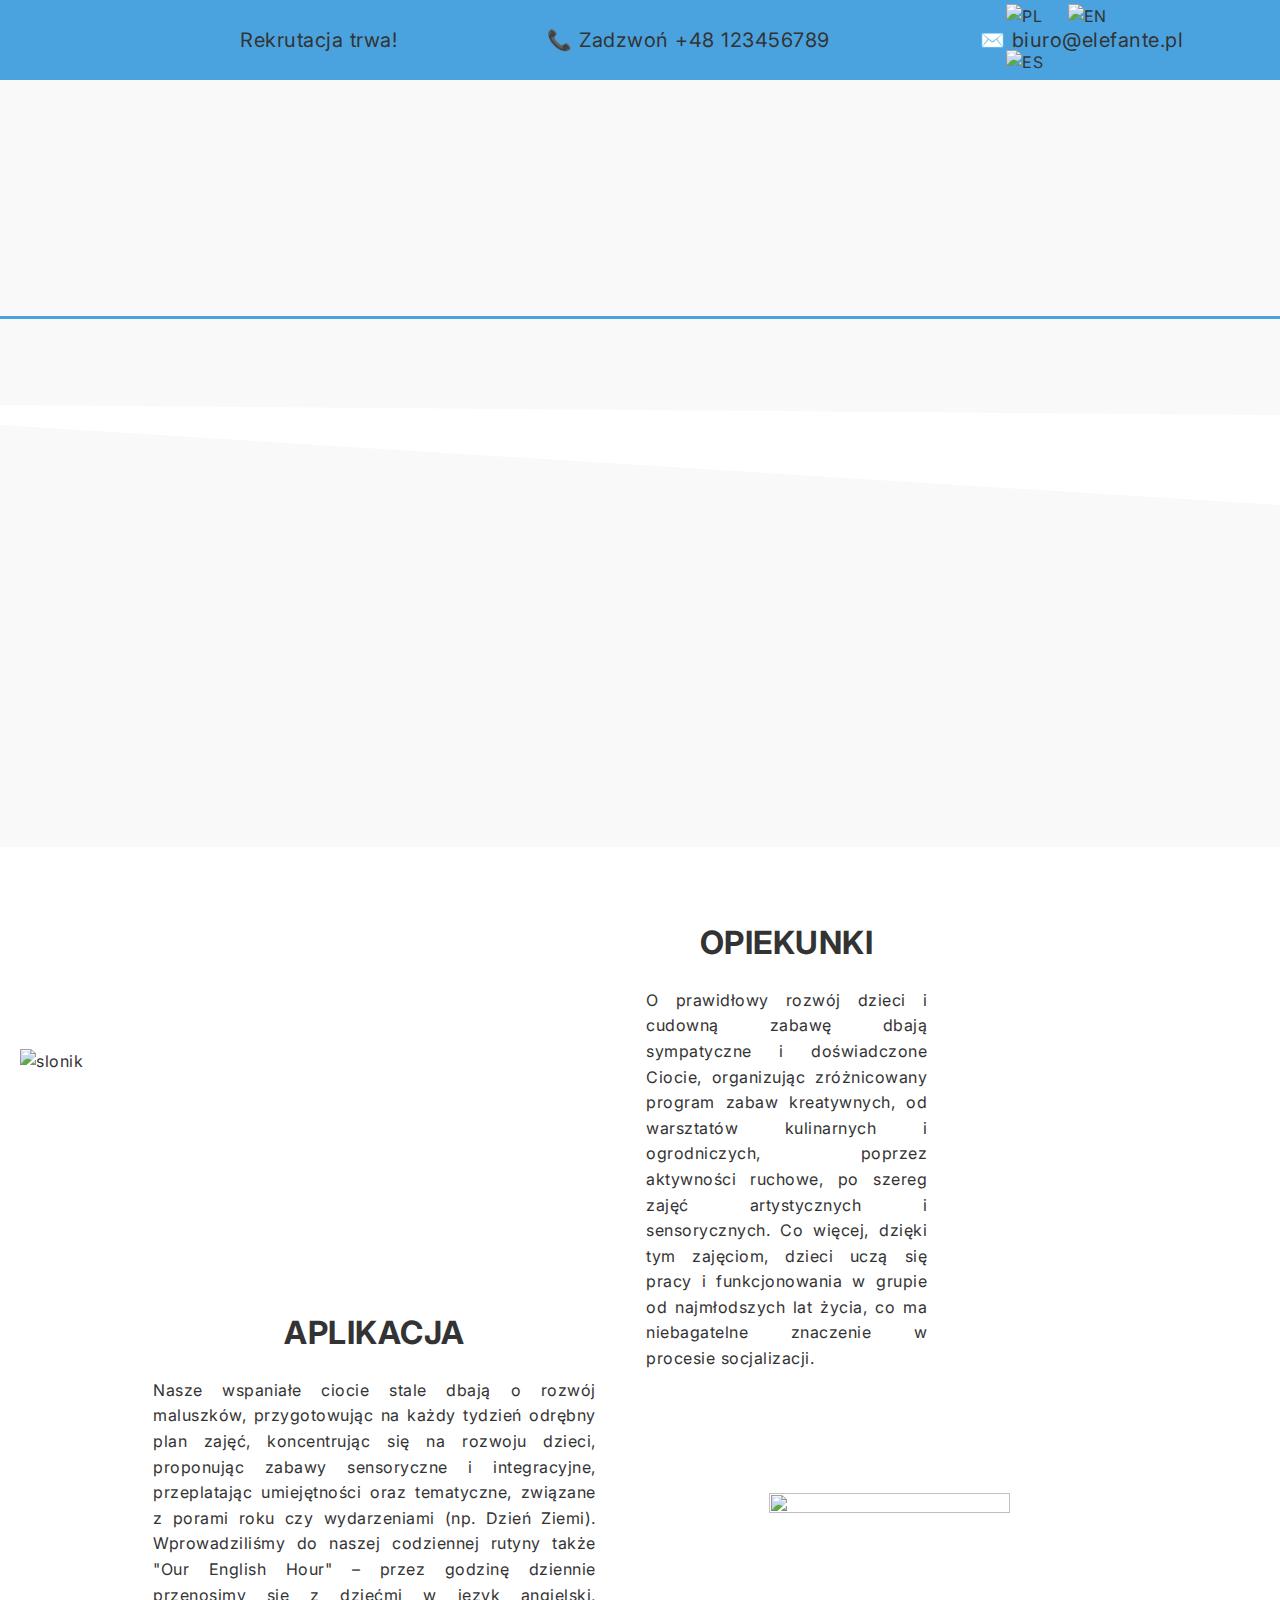
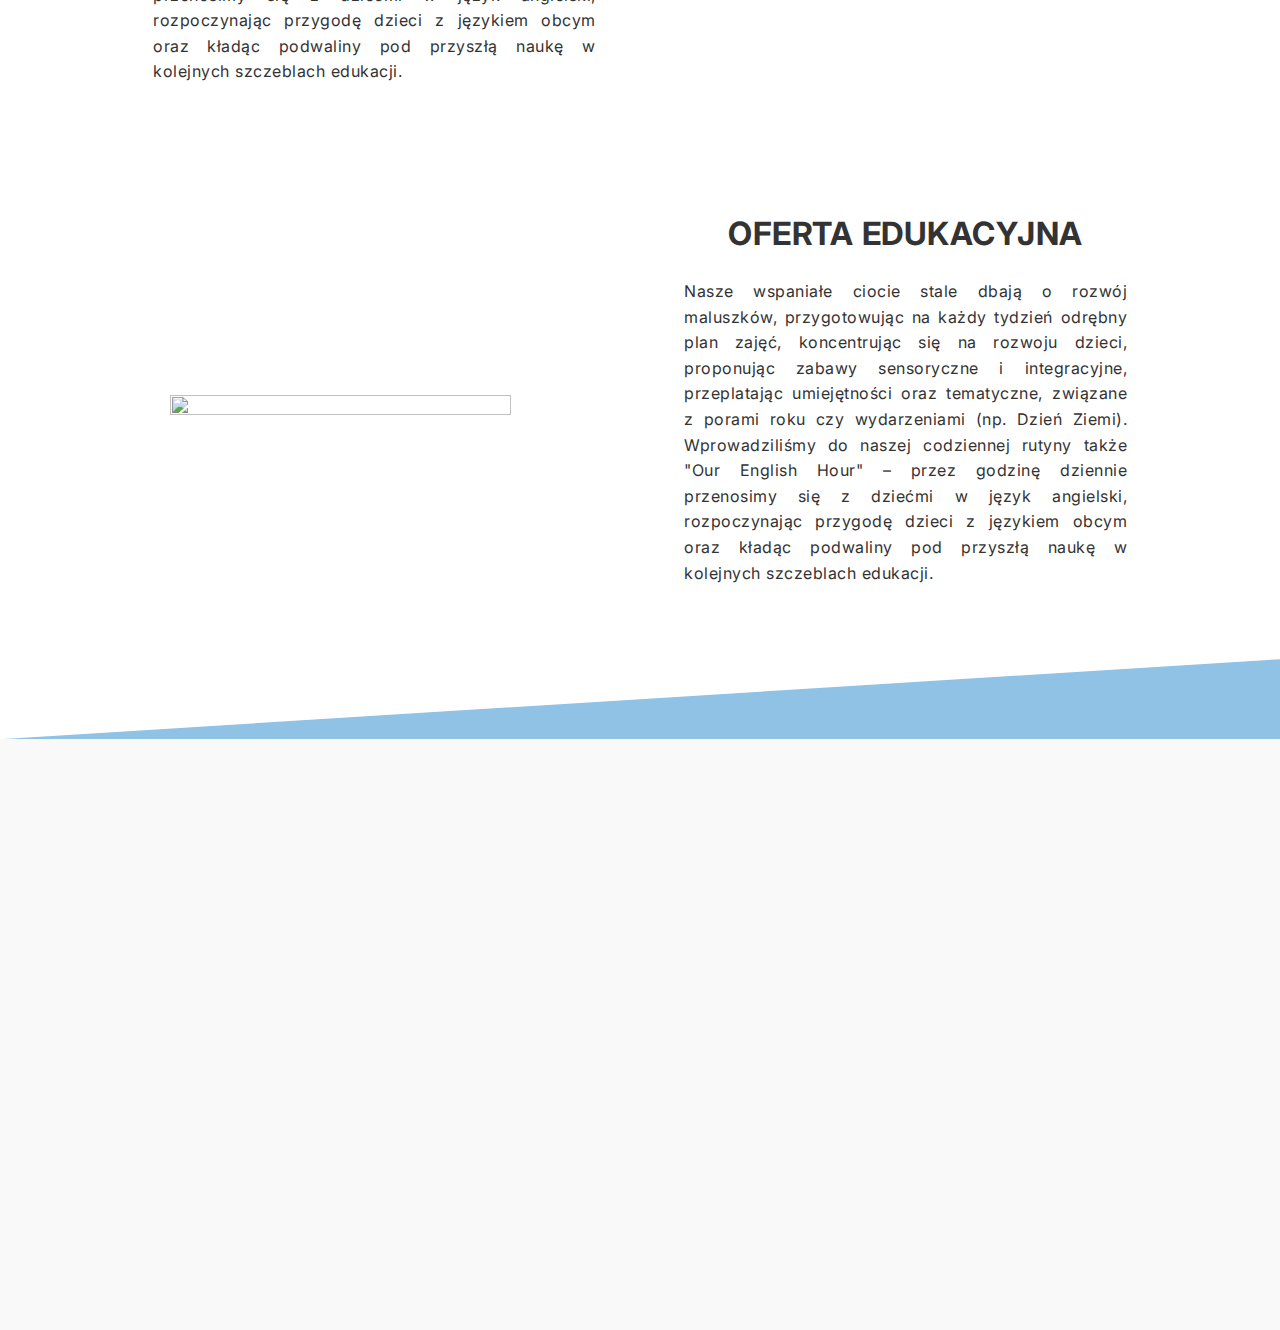
==== index.html @ 2d1296ae "Add files via upload" ====
<!DOCTYPE html>
<html lang="pl">
<head>
    <meta charset="UTF-8">
    <meta name="viewport" content="width=device-width, initial-scale=1.0">
    <title>Oferta - Żłobek Elefante</title>
    <link rel="stylesheet" href="styl.css">
    <script defer src="script.js"></script>
    
</head>
<body>
    <header>

        <div class="rekru">
                <div class="header-left">
                    <span class="re_trwa">Rekrutacja trwa!</span>
                    <span class="tel">📞  Zadzwoń +48 123456789</span>
                    <span class="mail">✉️  biuro@elefante.pl</span>
                </div>
                <div class="header-right">
                    <div class="language-selector">
                        <img src="img/pl.png" alt="PL" onclick="changeLang('pl')">
                        <img src="img/en.png" alt="EN" onclick="changeLang('en')">
                        <img src="img/es.png" alt="ES" onclick="changeLang('es')">
                    </div>
                </div>  
        </div>

        <nav class="fade-in">
            <div class="logo">
                <a href="index.html"><img src="img/logo.jpg" alt="Żłobek Elefante"></a>
            </div>
            <ul class="menu">
                <li class="dropdown-container">
                    <a href="#">ŻŁOBEK ▼</a>
                    <ul class="dropdown">
                        <li><a href="adaptacja.html">Adaptacja</a></li>
                        <li><a href="plan_dnia.html">Plan dnia</a></li>
                        <li><a href="kadra.html">Kadra</a></li>
                        <li><a href="rekrutacja.html">Rekrutacja</a></li>
                    </ul>
                </li>
                <li><a href="oferta.html">OFERTA</a></li>
                <li><a href="galeria.html">GALERIA</a></li>
                <li><a href="kontakt.html">KONTAKT</a></li>
            </ul>

        </nav>
    </header>
    <div class="line"></div>
    <div class="cut-up"></div>

    <main>

        <section class="sec_1 slide-in">
           <div class="img_witamy"><img src="img/witamy_w_zloku.jpg" alt="Witamy"> </div>
            <div class="sec_2">
                <div class="box_img"><img src="img/chmurka.png" alt="chmurka"></div>
                <div class="box_text">
                    <p>Złobek Elefante to miejsce pełne ciepła,
                        zrozumienia i wsparcia, gdzie każde dziecko
                        poczuje sie bezpieczne i ważne.</p><br>

                     <p>Naszym marzeniem jest, aby w złobku Elefante
                        tworzyć atmosfere przytulnego, ciepłego domu,
                        gdzie każdy dzien będzie nowym, ciekawym
                        doświadczaniem radości, uśmiechu, zabawy,
                        działania, tworzenia, kontaktu z innymi dziećmi
                        czy samodzielnosci.</p>
                </div>
            </div>
            <div class="cut-down"></div>

        </section>
        <section class="info">
            <div class="opiekunki">
                <div class="box_img_opiek">
                    <img src="img/slonik.png" alt="slonik">
                </div>
                <div class="text_opiekunki">
                    <h1>OPIEKUNKI</h1>
                  <div class="text"><P>O prawidłowy rozwój dzieci i cudowną zabawę dbają sympatyczne i doświadczone Ciocie, organizując zróżnicowany program zabaw kreatywnych, od warsztatów kulinarnych i ogrodniczych, poprzez aktywności ruchowe, po szereg zajęć artystycznych i sensorycznych. Co więcej, dzięki tym zajęciom, dzieci uczą się pracy i funkcjonowania w grupie od najmłodszych lat życia, co ma niebagatelne znaczenie w procesie socjalizacji.</P></div>  
              
            </div>
</div>
        
            <div class="aplikacja">
                <div class="text_aplikacja">
                    <h1>APLIKACJA</h1>
                    <div class="text"><p>Nasze wspaniałe ciocie stale dbają o rozwój maluszków, przygotowując na każdy tydzień odrębny plan zajęć, koncentrując się na rozwoju dzieci, proponując zabawy sensoryczne i integracyjne, przeplatając umiejętności oraz tematyczne, związane z porami roku czy wydarzeniami (np. Dzień Ziemi).
                        Wprowadziliśmy do naszej codziennej rutyny także "Our English Hour" – przez godzinę dziennie przenosimy się z dziećmi w język angielski, rozpoczynając przygodę dzieci z językiem obcym oraz kładąc podwaliny pod przyszłą naukę w kolejnych szczeblach edukacji.</p></div>
                </div>

                <div class="box_img_aplik">
                    <img src="img/slonik.png" alt="">
                </div>
            </div>

            <div class="oferta_edukacyjna">

                <div class="box_img_oferta">
                <img src="img/slonik.png" alt="">
                </div>

                <div class="text_oferta">
                    <h1>OFERTA EDUKACYJNA</h1>
                    <div class="text"><p>Nasze wspaniałe ciocie stale dbają o rozwój maluszków, przygotowując na każdy tydzień odrębny plan zajęć, koncentrując się na rozwoju dzieci, proponując zabawy sensoryczne i integracyjne, przeplatając umiejętności oraz tematyczne, związane z porami roku czy wydarzeniami (np. Dzień Ziemi).
                        Wprowadziliśmy do naszej codziennej rutyny także "Our English Hour" – przez godzinę dziennie przenosimy się z dziećmi w język angielski, rozpoczynając przygodę dzieci z językiem obcym oraz kładąc podwaliny pod przyszłą naukę w kolejnych szczeblach edukacji.</p></div>  
                </div>
            </div>

            <div class="cut-donw_2"></div>
        </section>
    </main>
    
    <footer class="footer fade-in">

        <div class="first_row">
            <div class="logo"><img src="img/logo.jpg" alt="logo"></div>
            <div class="contact">
                <div class="adres"><p>
                    <strong>Adres:</strong><br>
                    31-571 Kraków<br>
                    Stanisława Lema 19</p></div>
                <div class="kontakt"><p>
                   <strong>Kontakt:</strong><br>
                    Mail: biuro@dinusiowo.pl<br>
                    Telefon informacja/zapisy: 729 858 998<br>
                    Telefon do placówki: 537 272 572</p>
                </div>
            </div>
            <div class="mapa"> <iframe class="mapa" src="https://www.google.com/maps/embed?pb=!1m14!1m8!1m3!1d20483.49410932103!2d19.961793!3d50.078109!3m2!1i1024!2i768!4f13.1!3m3!1m2!1s0x47165ae12f3d2e9b%3A0x77cc2077889049cc!2sDukat%C3%B3w%2029%2C%2031-431%20Krak%C3%B3w%2C%20Polska!5e0!3m2!1spl!2sus!4v1716154895574!5m2!1spl!2sus" width="500" height="350" style="border:0;" allowfullscreen="" loading="lazy" referrerpolicy="no-referrer-when-downgrade"></iframe></div>
        </div>

        <div class="sec_row">
            <div class="social_media">
                <a href="https://www.facebook.com/"><img src="img/fb.png" alt="fb"></a>
                <a href="https://www.instagram.com/"><img src="img/ig.png" alt="ig"></a>
                <a href="https://www.tiktok.com/"><img src="img/tt.png" alt="tt"></a>

            </div>
        </div>

<div class="underline"></div>

        <div class="third_row">  <p>&copy; 2025 Żłobek Elefante. Wszelkie prawa zastrzeżone.</p></div>
      
    </footer>
    
    <script>
        document.addEventListener("DOMContentLoaded", () => {
            const dropdownContainers = document.querySelectorAll(".dropdown-container");
            dropdownContainers.forEach(container => {
                container.addEventListener("mouseenter", () => {
                    container.querySelector(".dropdown").style.display = "block";
                });
                container.addEventListener("mouseleave", () => {
                    container.querySelector(".dropdown").style.display = "none";
                });
            });
        });
    </script>
</body>
</html>
---- styl.css ----
@import url('https://fonts.googleapis.com/css2?family=Inter:wght@400;500;700&display=swap');

/* Resetowanie domyślnych styli */
* {
    margin: 0;
    padding: 0;
    box-sizing: border-box;
    scroll-behavior: smooth;
}

body {
    font-family: 'Inter', Arial, sans-serif; /* Nowoczesny i czytelny font */
    font-size: 16px; /* Bazowy rozmiar tekstu */
    line-height: 1.6; /* Wysokość linii dla lepszej czytelności */
    letter-spacing: 0.5px; /* Minimalny odstęp między literami */
    word-spacing: 1px; /* Lekki odstęp między słowami */
    color: #333; /* Stonowany kolor tekstu */
    background-color: #f9f9f9; /* Delikatne tło dla kontrastu */
    margin: 0;
    padding: 0;
    box-sizing: border-box;
}

.rekru {
    height: 80px;
    background-color: #4aa3df; /* Jasny niebieski */
    display: flex;
    justify-content: space-between;
    align-items: center;
}
.header-left {
    width: 70%;
    display: flex;
    position: relative;
    align-items: center;
    gap: 10px;
    font-size: 20px;
    color: #333;
    margin-left: 100px;
}

.header-right {
    width: 30%;
    display: flex;
    align-items: center;
    justify-content: right;
    margin-right: 140px;
}

.language-selector img {
    width: 38px;
    height: 38px;
    cursor: pointer;
    margin: 10px;
}
.language-selector span {
    font-size: 14px;
    font-weight: 500;
    color: #333;
}

.header-left span{
    margin-left: 140px;
    text-wrap: nowrap;
}

/* Nawigacja */
nav {
    display: flex;
    justify-content: space-between;
    align-items: center;
    background: white;
    padding: 15px 5%;
    position: sticky;
    top: 0;
    z-index: 1000;
    transition: background 0.3s;
}

.logo{
    width: 240px;
    height: 200px;
}

.logo img{
    width: 100%;
    height: 100%;
    object-fit: cover; /* Dopasowuje obraz, zachowując proporcje */
}

.menu {
    list-style-type: none;
    text-decoration: none;
    display: flex;
    margin-top: 140px;
    margin-right: 60px;
    gap: 20px;
}

.menu li {
    margin-right: 140px;
    position: relative;
}

.menu a {
    text-decoration: none;
    color: rgb(0, 0, 0);
    font-size: 18px;
    transition: color 0.3s;
}

.menu a:hover {
    color: #ffdd57;
}

.dropdown {
    display: none;
    position: absolute;
    background: #4aa3df;
    padding: 10px;
    border-radius: 8px;
    top: 100%;
    left: 0;
    min-width: 200px;
}

.dropdown li {
    padding: 10px;
    text-align: left;
}

.dropdown li a {
    color: white;
    display: block;
    width: 100%;
}

.menu li:hover .dropdown {
    display: block;
}

/* Animacje */
.fade-in {
    opacity: 0;
    transform: translateY(20px);
    animation: fadeInUp 1s ease-in-out forwards;
}

.slide-in {
    opacity: 0;
    transform: translateX(-50px);
    animation: slideIn 1s ease-in-out forwards;
}

@keyframes fadeInUp {
    from {
        opacity: 0;
        transform: translateY(20px);
    }
    to {
        opacity: 1;
        transform: translateY(0);
    }
}

@keyframes slideIn {
    from {
        opacity: 0;
        transform: translateX(-50px);
    }
    to {
        opacity: 1;
        transform: translateX(0);
    }
}

.line{
    width: 100%;
    height: 3px;
    background-color: #4aa3df;
    margin: 6px 0;
}

.cut-up{
    height: 100px;
    position: relative;
    top: 80px;
    background-color: #ffffff; /* Kolor tła */
    clip-path: polygon(0 0, 100% 10%, 100% 100%, 0 20%);
    z-index: 100;
}

.cut-down{
    height: 100px;
    position: relative;
    background-color: #ffffff; /* Kolor tła */
    clip-path: polygon(100% 20%, 0% 100%, 100% 100%);
    z-index: 100;
}

/* Sekcja główna */
.sec_1 {
    width: 100%;
    height: auto;
    background-color: #8fc2e4;
}

.img_witamy img{
    margin-left: 120px;
    margin-top: 40px; 
}

.sec_2{
    display: flex;
    justify-content: right;
}

.box_img{
    width: 50%;
    height: 75%;
}

.box_img img{
    width: 400px;
    height: 400px;
    margin-left: 340px;
}

.box_text{
    height: 60%;
    width: 50%;
    text-align: justify;
    margin: auto;
    padding: 0 50px;
}

.box_text p{
    font-size: 18px;
}

.info{
    display: flex;
    flex-wrap: wrap;
    width: 100%;
    background-color: white;
}

.opiekunki{
    display: flex;
    justify-content: center;
    align-items: center;
    height: 100%;
    margin-top: 40px;
}

.box_img_opiek{
    width: 40%;
    height: 100%;
    margin: 20px;
}

.box_img_opiek img{
    width: 100%;
    height: 100%;
}

.text_opiekunki{
    width: 100%;
    height: 350px;
}

.text_opiekunki img{
    width: 90%;
    height: 60%;
}

.text_opiekunki h1{
    margin-bottom: 20px;
    text-align: center;
    padding: 20px 0 0 0;
}

.text_opiekunki {
    text-align: center;
    padding: 10px 350px 50px 350px;
}

.text p{
    margin: 3px;
    text-align: justify;
}

.aplikacja{
    display: flex;
    justify-content: center;
    align-items: center;
    height: 100%;
    margin-top: 40px;
}

.text_aplikacja{
    text-align: center;
    padding: 10px 150px 50px 150px;
    width: 60%;
}

.text_aplikacja h1{
    margin-bottom: 20px;
    text-align: center;
    padding: 20px 0 0 0;
}

.box_img_aplik{
    width: 40%;
    height: 100%;
    margin: 20px;
}

.box_img_aplik img{
    width: 100%;
    height: 100%;
    padding-right: 250px;
}

.oferta_edukacyjna{
    display: flex;
    justify-content: center;
    align-items: center;
    height: 100%;
    margin-top: 40px;
}

.box_img_oferta{
    width: 40%;
    height: 100%;
    margin: 20px;
}

.box_img_oferta img{
    width: 100%;
    height: 100%;
    padding-left: 150px;
}

.text_oferta{
    text-align: center;
    padding: 10px 150px 50px 150px;
    width: 60%;
}

.text_oferta h1{
    margin-bottom: 20px;
    text-align: center;
    padding: 20px 0 0 0;
}

.text p{
    margin: 3px;
    text-align: justify;
}

.cut-donw_2{
    height: 100px;
    position: relative;
    background-color: #8fc2e4; /* Kolor tła */
    clip-path: polygon(100% 20%, 0% 100%, 100% 100%);
    z-index: 100;
    width: 100%;
}

/* Stopka */
footer {
    background: #8fc2e4;
    color: rgb(0, 0, 0);
    text-align: center;
    position: relative;
    height: auto;
    padding-top: 80px;
}

.first_row{
    display: flex;
    justify-content: center;
    align-items: center;
    margin: auto;
}

footer .logo{
    width: 360px;
    height: 280px;
}

footer .logo img{
    padding: 10px;
}

.mapa{
    width: 360px;
    height: 280px;
}

.contact{
    padding: 20px;
}

.contact p{
    margin: 18px 0 27px 0;
}

.social_media{
    display: flex;
    width: 100%;
    height: 80px;
    justify-content: center;
    align-items: center;
    margin-top: 40px;
}

.social_media img{
    height: 70px;
    width: auto;
    margin: 10px;
    padding: 10px;
}

.third_row{
}

.third_row p{
    padding: 20px;
}

.underline{
    width: 100%;
    height: 2px;
    background-color: #000000;
    margin: 6px 0;
}

/* Chmurki na sekcje */
.cloud-box {
    background: #d4ebf2;
    padding: 20px;
    border-radius: 25px;
    box-shadow: 2px 2px 10px rgba(0, 0, 0, 0.1);
    margin: 20px auto;
    max-width: 800px;
    text-align: center;
}

.cloud-box h2 {
    color: #4aa3df;
}

.cloud-box ul {
    list-style: none;
    padding: 10px;
}

.cloud-box ul li {
    margin: 5px 0;
    font-size: 16px;
}

/* Media Queries dla responsywności */

/* Dla ekranów poniżej 992px */
@media (max-width: 992px) {
    .header-left {
        margin-left: 20px;
    }
    .header-left span {
        margin-left: 10px;
    }
    .header-right {
        margin-right: 20px;
    }
    nav {
        padding: 15px 2%;
    }
    .menu {
        margin-top: 20px;
        margin-right: 20px;
        gap: 10px;
    }
    .menu li {
        margin-right: 10px;
    }
    .logo {
        width: 180px;
        height: 150px;
    }
}

/* Dla ekranów poniżej 768px */
@media (max-width: 768px) {
    .img_witamy img {
        margin-left: 20px;
        margin-top: 20px;
        width: 100%;
        max-width: 300px;
        height: auto;
    }
    .sec_2 {
        flex-direction: column;
        align-items: center;
    }
    .box_img, .box_text {
        width: 90%;
        margin: 10px 0;
    }
    .box_img img {
        width: 100%;
        height: auto;
        margin-left: 0;
    }
    .box_text {
        padding: 0 20px;
    }
    .opiekunki {
        flex-direction: column;
        text-align: center;
    }
    .text_opiekunki {
        padding: 10px 20px 20px 20px;
        width: 100%;
    }
    .box_img_opiek {
        width: 80%;
        margin: 10px auto;
    }
    .aplikacja {
        flex-direction: column;
        text-align: center;
    }
    .text_aplikacja {
        padding: 10px 20px;
        width: 100%;
    }
    .box_img_aplik {
        width: 80%;
        margin: 10px auto;
        padding-right: 0;
    }
    .box_img_aplik img {
        padding-right: 0;
    }
    .oferta_edukacyjna {
        flex-direction: column;
        text-align: center;
    }
    .text_oferta {
        padding: 10px 20px;
        width: 100%;
    }
    .box_img_oferta {
        width: 80%;
        margin: 10px auto;
        padding-left: 0;
    }
    .box_img_oferta img {
        padding-left: 0;
    }
    footer .first_row {
        flex-direction: column;
    }
    footer .logo, .mapa {
        width: 80%;
        height: auto;
        margin: 10px auto;
    }
    .contact {
        padding: 10px;
        text-align: center;
    }
    .social_media img {
        height: 50px;
    }
}

/* Dla ekranów poniżej 480px */
@media (max-width: 480px) {
    .header-left {
        flex-direction: column;
        align-items: flex-start;
        margin-left: 10px;
    }
    .header-right {
        margin-right: 10px;
    }
    nav {
        flex-direction: column;
        align-items: center;
    }
    .menu {
        flex-direction: column;
        margin-top: 10px;
        margin-right: 0;
    }
    .menu li {
        margin-right: 0;
        margin-bottom: 10px;
    }
    .logo {
        width: 150px;
        height: auto;
    }
    .box_text {
        padding: 0 10px;
    }
    .text_opiekunki {
        padding: 10px 10px 20px 10px;
    }
    .text_aplikacja, .text_oferta {
        padding: 10px 10px;
    }
}
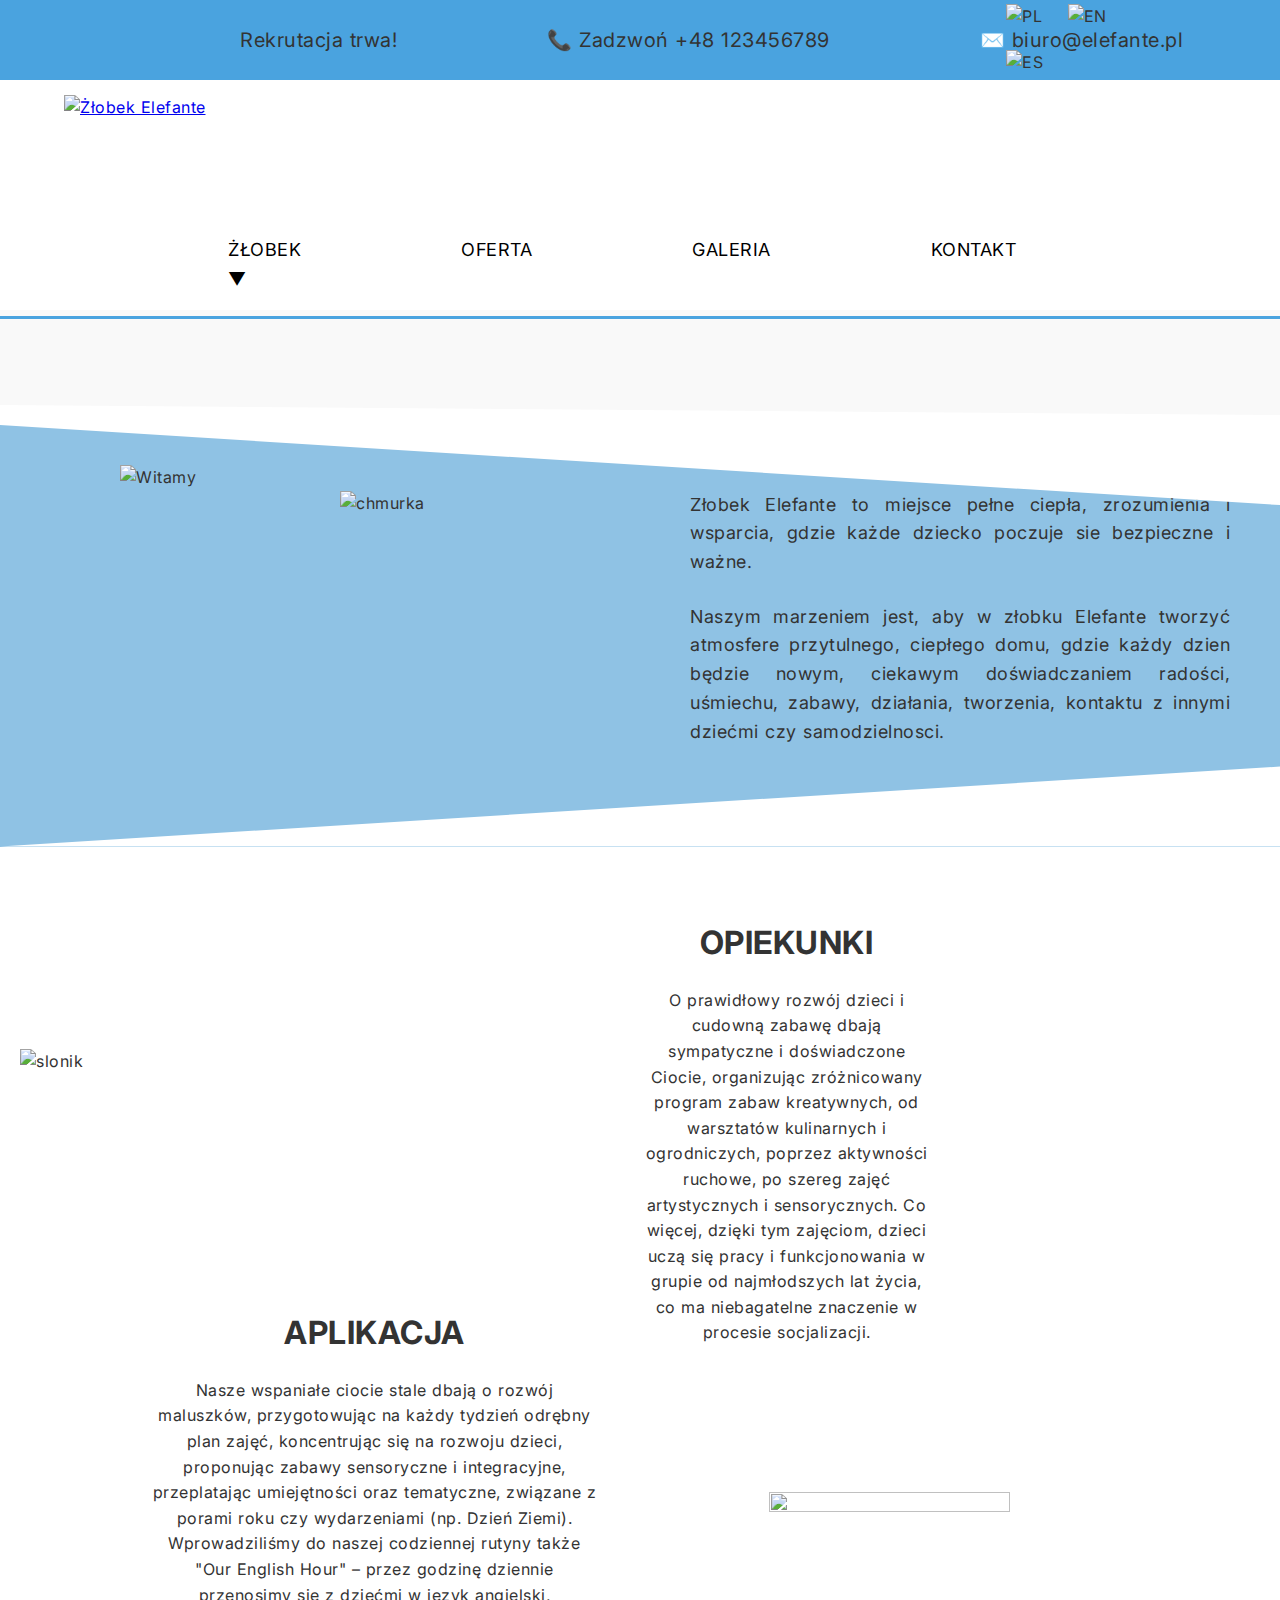
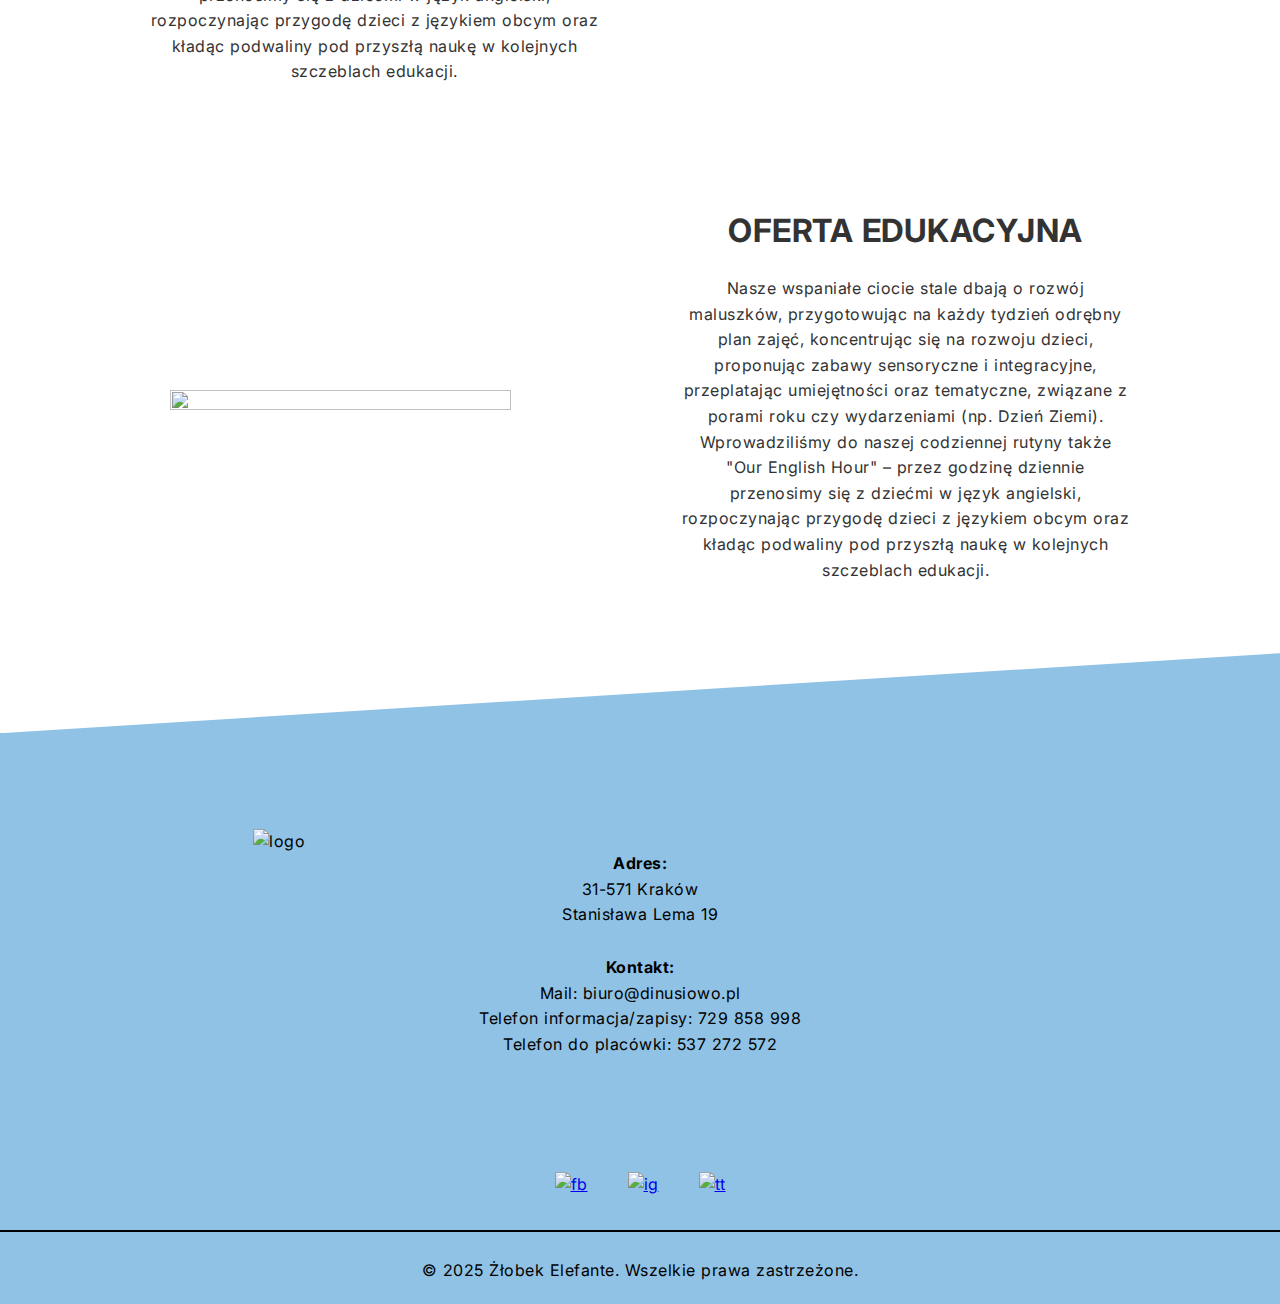
==== commit e27bdc7d: "Add files via upload" ====
--- a/index.html
+++ b/index.html
@@ -26,27 +26,60 @@
                 </div>  
         </div>
 
-        <nav class="fade-in">
+        <nav id="navbar">
             <div class="logo">
                 <a href="index.html"><img src="img/logo.jpg" alt="Żłobek Elefante"></a>
-            </div>
+              </div>
+            <!-- Przycisk hamburgera widoczny na małych ekranach -->
+             <div class="ham">
+            <button id="hamburger" aria-label="Otwórz menu" aria-expanded="false">
+              <span class="hamburger-icon"></span>
+            </button>
+        </div>
+            <!-- Klasyczne menu dla większych ekranów -->
             <ul class="menu">
-                <li class="dropdown-container">
-                    <a href="#">ŻŁOBEK ▼</a>
-                    <ul class="dropdown">
-                        <li><a href="adaptacja.html">Adaptacja</a></li>
-                        <li><a href="plan_dnia.html">Plan dnia</a></li>
-                        <li><a href="kadra.html">Kadra</a></li>
-                        <li><a href="rekrutacja.html">Rekrutacja</a></li>
-                    </ul>
-                </li>
-                <li><a href="oferta.html">OFERTA</a></li>
-                <li><a href="galeria.html">GALERIA</a></li>
-                <li><a href="kontakt.html">KONTAKT</a></li>
+              <li class="dropdown-container">
+                <a href="#">ŻŁOBEK ▼</a>
+                <ul class="dropdown">
+                  <li><a href="podstrony_html/adaptacja.html">Adaptacja</a></li>
+                  <li><a href="plan_dnia.html">Plan dnia</a></li>
+                  <li><a href="kadra.html">Kadra</a></li>
+                  <li><a href="rekrutacja.html">Rekrutacja</a></li>
+                </ul>
+              </li>
+              <li><a href="oferta.html">OFERTA</a></li>
+              <li><a href="galeria.html">GALERIA</a></li>
+              <li><a href="kontakt.html">KONTAKT</a></li>
             </ul>
-
-        </nav>
-    </header>
+          </nav>
+        </header>
+
+
+<!-- Overlay dla mobilnego menu -->
+<div id="mobileMenu" class="mobile-menu">
+    <ul class="mobile-menu-list">
+      <li class="dropdown-container">
+        <div class="dropdown-header">
+          <a href="#">ŻŁOBEK</a>
+          <span class="dropdown-toggle">▼</span>
+        </div>
+        <ul class="dropdown">
+          <li><a href="/podstrony_html/adaptacja.html">Adaptacja</a></li>
+          <li><a href="plan_dnia.html">Plan dnia</a></li>
+          <li><a href="kadra.html">Kadra</a></li>
+          <li><a href="rekrutacja.html">Rekrutacja</a></li>
+        </ul>
+      </li>
+      <li><a href="oferta.html">OFERTA</a></li>
+      <li><a href="galeria.html">GALERIA</a></li>
+      <li><a href="kontakt.html">KONTAKT</a></li>
+    </ul>
+  </div>
+
+
+
+
+
     <div class="line"></div>
     <div class="cut-up"></div>
 
@@ -113,7 +146,7 @@
         </section>
     </main>
     
-    <footer class="footer fade-in">
+    <footer class="footer">
 
         <div class="first_row">
             <div class="logo"><img src="img/logo.jpg" alt="logo"></div>
@@ -148,17 +181,59 @@
     </footer>
     
     <script>
-        document.addEventListener("DOMContentLoaded", () => {
-            const dropdownContainers = document.querySelectorAll(".dropdown-container");
-            dropdownContainers.forEach(container => {
-                container.addEventListener("mouseenter", () => {
-                    container.querySelector(".dropdown").style.display = "block";
-                });
-                container.addEventListener("mouseleave", () => {
-                    container.querySelector(".dropdown").style.display = "none";
-                });
-            });
-        });
+        // document.addEventListener("DOMContentLoaded", () => {
+        //     const dropdownContainers = document.querySelectorAll(".dropdown-container");
+        //     dropdownContainers.forEach(container => {
+        //         container.addEventListener("mouseenter", () => {
+        //             container.querySelector(".dropdown").style.display = "block";
+        //         });
+        //         container.addEventListener("mouseleave", () => {
+        //             container.querySelector(".dropdown").style.display = "none";
+        //         });
+        //     });
+        // });
+        document.addEventListener("DOMContentLoaded", function() {
+  // Desktop: Dropdown na hover w <nav>
+  const desktopDropdownContainers = document.querySelectorAll("nav .dropdown-container");
+  desktopDropdownContainers.forEach(container => {
+    container.addEventListener("mouseenter", () => {
+      const dropdown = container.querySelector(".dropdown");
+      if (dropdown) dropdown.style.display = "block";
+    });
+    container.addEventListener("mouseleave", () => {
+      const dropdown = container.querySelector(".dropdown");
+      if (dropdown) dropdown.style.display = "none";
+    });
+  });
+
+  // Mobile: Hamburger button – otwieranie/zamykanie overlay menu
+  const hamburger = document.getElementById('hamburger');
+  const mobileMenu = document.getElementById('mobileMenu');
+  const navbar = document.getElementById('navbar');
+
+  hamburger.addEventListener('click', function() {
+    mobileMenu.classList.toggle('active');
+    navbar.classList.toggle('menu-active');
+    document.body.classList.toggle('no-scroll');
+
+    // Aktualizacja aria-expanded
+    const expanded = hamburger.getAttribute('aria-expanded') === 'true';
+    hamburger.setAttribute('aria-expanded', !expanded);
+  });
+
+  // Mobile: Rozwijanie/zwijanie dropdown w overlay menu dla "ŻŁOBEK"
+  const mobileDropdownHeaders = document.querySelectorAll('#mobileMenu .dropdown-header');
+  mobileDropdownHeaders.forEach(header => {
+    header.addEventListener('click', function(e) {
+      e.preventDefault();
+      const container = header.closest('.dropdown-container');
+      if (container) {
+        container.classList.toggle('active');
+      }
+    });
+  });
+});
+
     </script>
 </body>
 </html>
--- a/styl.css
+++ b/styl.css
@@ -1,617 +1,604 @@
 @import url('https://fonts.googleapis.com/css2?family=Inter:wght@400;500;700&display=swap');
 
-/* Resetowanie domyślnych styli */
+/* Reset i podstawowe style */
 * {
-    margin: 0;
-    padding: 0;
-    box-sizing: border-box;
-    scroll-behavior: smooth;
+  margin: 0;
+  padding: 0;
+  box-sizing: border-box;
+  scroll-behavior: smooth;
 }
 
 body {
-    font-family: 'Inter', Arial, sans-serif; /* Nowoczesny i czytelny font */
-    font-size: 16px; /* Bazowy rozmiar tekstu */
-    line-height: 1.6; /* Wysokość linii dla lepszej czytelności */
-    letter-spacing: 0.5px; /* Minimalny odstęp między literami */
-    word-spacing: 1px; /* Lekki odstęp między słowami */
-    color: #333; /* Stonowany kolor tekstu */
-    background-color: #f9f9f9; /* Delikatne tło dla kontrastu */
-    margin: 0;
-    padding: 0;
-    box-sizing: border-box;
-}
-
+  font-family: 'Inter', Arial, sans-serif;
+  font-size: 16px;
+  line-height: 1.6;
+  letter-spacing: 0.5px;
+  word-spacing: 1px;
+  color: #333;
+  background-color: #f9f9f9;
+}
+
+/* Pasek górny (rekru) */
 .rekru {
-    height: 80px;
-    background-color: #4aa3df; /* Jasny niebieski */
-    display: flex;
-    justify-content: space-between;
-    align-items: center;
+  height: 80px;
+  background-color: #4aa3df;
+  display: flex;
+  justify-content: space-between;
+  align-items: center;
 }
 .header-left {
-    width: 70%;
-    display: flex;
-    position: relative;
-    align-items: center;
-    gap: 10px;
-    font-size: 20px;
-    color: #333;
-    margin-left: 100px;
-}
-
+  width: 70%;
+  display: flex;
+  align-items: center;
+  gap: 10px;
+  font-size: 20px;
+  color: #333;
+  margin-left: 100px;
+}
 .header-right {
-    width: 30%;
-    display: flex;
-    align-items: center;
-    justify-content: right;
-    margin-right: 140px;
-}
-
+  width: 30%;
+  display: flex;
+  align-items: center;
+  justify-content: flex-end;
+  margin-right: 140px;
+}
 .language-selector img {
-    width: 38px;
-    height: 38px;
-    cursor: pointer;
-    margin: 10px;
-}
-.language-selector span {
-    font-size: 14px;
-    font-weight: 500;
-    color: #333;
-}
-
-.header-left span{
-    margin-left: 140px;
-    text-wrap: nowrap;
+  width: 38px;
+  height: 38px;
+  cursor: pointer;
+  margin: 10px;
+}
+.header-left span {
+  margin-left: 140px;
+  white-space: nowrap;
 }
 
 /* Nawigacja */
 nav {
-    display: flex;
-    justify-content: space-between;
-    align-items: center;
-    background: white;
-    padding: 15px 5%;
-    position: sticky;
-    top: 0;
-    z-index: 1000;
-    transition: background 0.3s;
-}
-
-.logo{
-    width: 240px;
-    height: 200px;
-}
-
-.logo img{
-    width: 100%;
-    height: 100%;
-    object-fit: cover; /* Dopasowuje obraz, zachowując proporcje */
-}
-
+  display: flex;
+  justify-content: space-between;
+  align-items: center;
+  background: white;
+  padding: 15px 5%;
+  position: sticky;
+  top: 0;
+  z-index: 1000;
+  transition: background 0.3s;
+}
+.logo {
+  width: 240px;
+  height: 200px;
+}
+.logo img {
+  width: 100%;
+  height: 100%;
+  object-fit: cover;
+}
+
+/* Desktopowe menu */
 .menu {
-    list-style-type: none;
-    text-decoration: none;
-    display: flex;
-    margin-top: 140px;
-    margin-right: 60px;
-    gap: 20px;
-}
-
+  list-style-type: none;
+  display: flex;
+  margin-top: 140px;
+  margin-right: 60px;
+  gap: 20px;
+}
 .menu li {
-    margin-right: 140px;
-    position: relative;
-}
-
+  margin-right: 140px;
+  position: relative;
+}
 .menu a {
-    text-decoration: none;
-    color: rgb(0, 0, 0);
-    font-size: 18px;
-    transition: color 0.3s;
-}
-
+  text-decoration: none;
+  color: #000;
+  font-size: 18px;
+  transition: color 0.3s;
+}
 .menu a:hover {
-    color: #ffdd57;
-}
-
-.dropdown {
-    display: none;
-    position: absolute;
-    background: #4aa3df;
-    padding: 10px;
-    border-radius: 8px;
-    top: 100%;
-    left: 0;
-    min-width: 200px;
-}
-
-.dropdown li {
-    padding: 10px;
-    text-align: left;
-}
-
-.dropdown li a {
-    color: white;
-    display: block;
-    width: 100%;
-}
-
-.menu li:hover .dropdown {
-    display: block;
-}
-
-/* Animacje */
-.fade-in {
-    opacity: 0;
-    transform: translateY(20px);
-    animation: fadeInUp 1s ease-in-out forwards;
-}
-
-.slide-in {
-    opacity: 0;
-    transform: translateX(-50px);
-    animation: slideIn 1s ease-in-out forwards;
-}
-
-@keyframes fadeInUp {
-    from {
-        opacity: 0;
-        transform: translateY(20px);
-    }
-    to {
-        opacity: 1;
-        transform: translateY(0);
-    }
-}
-
-@keyframes slideIn {
-    from {
-        opacity: 0;
-        transform: translateX(-50px);
-    }
-    to {
-        opacity: 1;
-        transform: translateX(0);
-    }
-}
-
-.line{
-    width: 100%;
-    height: 3px;
-    background-color: #4aa3df;
-    margin: 6px 0;
-}
-
-.cut-up{
-    height: 100px;
-    position: relative;
-    top: 80px;
-    background-color: #ffffff; /* Kolor tła */
-    clip-path: polygon(0 0, 100% 10%, 100% 100%, 0 20%);
-    z-index: 100;
-}
-
-.cut-down{
-    height: 100px;
-    position: relative;
-    background-color: #ffffff; /* Kolor tła */
-    clip-path: polygon(100% 20%, 0% 100%, 100% 100%);
-    z-index: 100;
+  color: #ffdd57;
+}
+
+/* Dropdown (desktop) */
+nav .dropdown {
+  display: none;
+  position: absolute;
+  background: #4aa3df;
+  padding: 10px;
+  border-radius: 8px;
+  top: 100%;
+  left: 0;
+  min-width: 200px;
+}
+nav .dropdown li {
+  padding: 10px;
+  text-align: left;
+}
+nav .dropdown li a {
+  color: white;
+  display: block;
+}
+
+/* Linie i kształty dekoracyjne */
+.line {
+  width: 100%;
+  height: 3px;
+  background-color: #4aa3df;
+  margin: 6px 0;
+}
+.cut-up {
+  height: 100px;
+  position: relative;
+  top: 80px;
+  background-color: #ffffff;
+  clip-path: polygon(0 0, 100% 10%, 100% 100%, 0 20%);
+  z-index: 100;
+}
+.cut-down {
+  height: 100px;
+  position: relative;
+  background-color: #ffffff;
+  clip-path: polygon(100% 20%, 0% 100%, 100% 100%);
+  z-index: 100;
 }
 
 /* Sekcja główna */
 .sec_1 {
+  width: 100%;
+  background-color: #8fc2e4;
+}
+.img_witamy img {
+  margin-left: 120px;
+  margin-top: 40px;
+}
+.sec_2 {
+  display: flex;
+  justify-content: right;
+}
+.box_img {
+  width: 50%;
+  height: 75%;
+}
+.box_img img {
+  width: 400px;
+  height: 400px;
+  margin-left: 340px;
+}
+.box_text {
+  height: 60%;
+  width: 50%;
+  text-align: justify;
+  margin: auto;
+  padding: 0 50px;
+}
+.box_text p {
+  font-size: 18px;
+}
+
+/* Sekcje .info, .opiekunki, .aplikacja, .oferta_edukacyjna */
+.info {
+  display: flex;
+  flex-wrap: wrap;
+  width: 100%;
+  background-color: white;
+}
+.opiekunki {
+  display: flex;
+  justify-content: center;
+  align-items: center;
+  margin-top: 40px;
+}
+.box_img_opiek {
+  width: 40%;
+  margin: 20px;
+}
+.box_img_opiek img {
+  width: 100%;
+  height: 100%;
+}
+.text_opiekunki {
+  width: 100%;
+  height: 350px;
+  text-align: center;
+  padding: 10px 350px 50px 350px;
+}
+.text_opiekunki h1 {
+  margin-bottom: 20px;
+  text-align: center;
+  padding: 20px 0 0 0;
+}
+.aplikacja {
+  display: flex;
+  justify-content: center;
+  align-items: center;
+  margin-top: 40px;
+}
+.text_aplikacja {
+  text-align: center;
+  padding: 10px 150px 50px 150px;
+  width: 60%;
+}
+.text_aplikacja h1 {
+  margin-bottom: 20px;
+  text-align: center;
+  padding: 20px 0 0 0;
+}
+.box_img_aplik {
+  width: 40%;
+  margin: 20px;
+}
+.box_img_aplik img {
+  width: 100%;
+  height: 100%;
+  padding-right: 250px;
+}
+.oferta_edukacyjna {
+  display: flex;
+  justify-content: center;
+  align-items: center;
+  margin-top: 40px;
+}
+.box_img_oferta {
+  width: 40%;
+  margin: 20px;
+}
+.box_img_oferta img {
+  width: 100%;
+  height: 100%;
+  padding-left: 150px;
+}
+.text_oferta {
+  text-align: center;
+  padding: 10px 150px 50px 150px;
+  width: 60%;
+}
+.text_oferta h1 {
+  margin-bottom: 20px;
+  text-align: center;
+  padding: 20px 0 0 0;
+}
+.cut-donw_2 {
+  height: 100px;
+  position: relative;
+  background-color: #8fc2e4;
+  clip-path: polygon(100% 20%, 0% 100%, 100% 100%);
+  z-index: 100;
+  width: 100%;
+}
+
+/* Stopka */
+footer {
+  background: #8fc2e4;
+  color: #000;
+  text-align: center;
+  position: relative;
+  padding-top: 80px;
+}
+.first_row {
+  display: flex;
+  justify-content: center;
+  align-items: center;
+  margin: auto;
+}
+footer .logo {
+  width: 360px;
+  height: 280px;
+}
+footer .logo img {
+  padding: 10px;
+}
+.mapa {
+  width: 360px;
+  height: 280px;
+}
+.contact {
+  padding: 20px;
+}
+.contact p {
+  margin: 18px 0 27px 0;
+}
+.social_media {
+  display: flex;
+  width: 100%;
+  height: 80px;
+  justify-content: center;
+  align-items: center;
+  margin-top: 40px;
+}
+.social_media img {
+  height: 70px;
+  width: auto;
+  margin: 10px;
+  padding: 10px;
+}
+.third_row p {
+  padding: 20px;
+}
+.underline {
+  width: 100%;
+  height: 2px;
+  background-color: #000;
+  margin: 6px 0;
+}
+
+/* Media Queries */
+@media (max-width: 992px) {
+  .header-left {
+    margin-left: 20px;
+  }
+  .header-left span {
+    margin-left: 10px;
+  }
+  .header-right {
+    margin-right: 20px;
+  }
+  nav {
+    padding: 15px 2%;
+  }
+  .menu {
+    margin-top: 20px;
+    margin-right: 20px;
+    gap: 10px;
+  }
+  .menu li {
+    margin-right: 10px;
+  }
+  .logo {
+    width: 180px;
+    height: 150px;
+  }
+}
+
+@media (max-width: 768px) {
+  .img_witamy img {
+    margin-left: 20px;
+    margin-top: 20px;
+    width: 100%;
+    max-width: 300px;
+    height: auto;
+  }
+  .sec_2 {
+    flex-direction: column;
+    align-items: center;
+  }
+  .box_img,
+  .box_text {
+    width: 90%;
+    margin: 10px 0;
+  }
+  .box_img img {
+    margin-left: 0;
     width: 100%;
     height: auto;
-    background-color: #8fc2e4;
-}
-
-.img_witamy img{
-    margin-left: 120px;
-    margin-top: 40px; 
-}
-
-.sec_2{
-    display: flex;
-    justify-content: right;
-}
-
-.box_img{
-    width: 50%;
-    height: 75%;
-}
-
-.box_img img{
-    width: 400px;
-    height: 400px;
-    margin-left: 340px;
-}
-
-.box_text{
-    height: 60%;
-    width: 50%;
-    text-align: justify;
-    margin: auto;
-    padding: 0 50px;
-}
-
-.box_text p{
-    font-size: 18px;
-}
-
-.info{
-    display: flex;
-    flex-wrap: wrap;
+  }
+  .box_text {
+    padding: 0 20px;
+  }
+  .opiekunki {
+    flex-direction: column;
+    text-align: center;
+  }
+  .text_opiekunki {
+    padding: 10px 20px 20px 20px;
     width: 100%;
-    background-color: white;
-}
-
-.opiekunki{
-    display: flex;
+  }
+  .box_img_opiek {
+    width: 80%;
+    margin: 10px auto;
+  }
+  .aplikacja {
+    flex-direction: column;
+    text-align: center;
+  }
+  .text_aplikacja {
+    padding: 10px 20px;
+    width: 100%;
+  }
+  .box_img_aplik {
+    width: 80%;
+    margin: 10px auto;
+    padding-right: 0;
+  }
+  .box_img_aplik img {
+    padding-right: 0;
+  }
+  .oferta_edukacyjna {
+    flex-direction: column;
+    text-align: center;
+  }
+  .text_oferta {
+    padding: 10px 20px;
+    width: 100%;
+  }
+  .box_img_oferta {
+    width: 80%;
+    margin: 10px auto;
+    padding-left: 0;
+  }
+  .box_img_oferta img {
+    padding-left: 0;
+  }
+  footer .first_row {
+    flex-direction: column;
+  }
+  footer .logo,
+  .mapa {
+    width: 80%;
+    height: auto;
+    margin: 10px auto;
+  }
+  .contact {
+    padding: 10px;
+    text-align: center;
+  }
+  .social_media img {
+    height: 50px;
+  }
+}
+
+@media (max-width: 480px) {
+  .header-left {
+    flex-direction: column;
+    align-items: flex-start;
+    margin-left: 10px;
+  }
+  .header-right {
+    margin-right: 10px;
+  }
+  nav {
+    align-items: center;
+  }
+  .menu {
+    flex-direction: column;
+    margin-top: 10px;
+    margin-right: 0;
+  }
+  .menu li {
+    margin-right: 0;
+    margin-bottom: 10px;
+  }
+  .logo {
     justify-content: center;
     align-items: center;
-    height: 100%;
-    margin-top: 40px;
-}
-
-.box_img_opiek{
-    width: 40%;
-    height: 100%;
-    margin: 20px;
-}
-
-.box_img_opiek img{
-    width: 100%;
-    height: 100%;
-}
-
-.text_opiekunki{
-    width: 100%;
-    height: 350px;
-}
-
-.text_opiekunki img{
-    width: 90%;
-    height: 60%;
-}
-
-.text_opiekunki h1{
-    margin-bottom: 20px;
-    text-align: center;
-    padding: 20px 0 0 0;
-}
-
-.text_opiekunki {
-    text-align: center;
-    padding: 10px 350px 50px 350px;
-}
-
-.text p{
-    margin: 3px;
-    text-align: justify;
-}
-
-.aplikacja{
-    display: flex;
-    justify-content: center;
-    align-items: center;
-    height: 100%;
-    margin-top: 40px;
-}
-
-.text_aplikacja{
-    text-align: center;
-    padding: 10px 150px 50px 150px;
-    width: 60%;
-}
-
-.text_aplikacja h1{
-    margin-bottom: 20px;
-    text-align: center;
-    padding: 20px 0 0 0;
-}
-
-.box_img_aplik{
-    width: 40%;
-    height: 100%;
-    margin: 20px;
-}
-
-.box_img_aplik img{
-    width: 100%;
-    height: 100%;
-    padding-right: 250px;
-}
-
-.oferta_edukacyjna{
-    display: flex;
-    justify-content: center;
-    align-items: center;
-    height: 100%;
-    margin-top: 40px;
-}
-
-.box_img_oferta{
-    width: 40%;
-    height: 100%;
-    margin: 20px;
-}
-
-.box_img_oferta img{
-    width: 100%;
-    height: 100%;
-    padding-left: 150px;
-}
-
-.text_oferta{
-    text-align: center;
-    padding: 10px 150px 50px 150px;
-    width: 60%;
-}
-
-.text_oferta h1{
-    margin-bottom: 20px;
-    text-align: center;
-    padding: 20px 0 0 0;
-}
-
-.text p{
-    margin: 3px;
-    text-align: justify;
-}
-
-.cut-donw_2{
-    height: 100px;
-    position: relative;
-    background-color: #8fc2e4; /* Kolor tła */
-    clip-path: polygon(100% 20%, 0% 100%, 100% 100%);
-    z-index: 100;
-    width: 100%;
-}
-
-/* Stopka */
-footer {
-    background: #8fc2e4;
-    color: rgb(0, 0, 0);
-    text-align: center;
-    position: relative;
+    margin-left: 60px;
+    width: 150px;
     height: auto;
-    padding-top: 80px;
-}
-
-.first_row{
-    display: flex;
-    justify-content: center;
-    align-items: center;
-    margin: auto;
-}
-
-footer .logo{
-    width: 360px;
-    height: 280px;
-}
-
-footer .logo img{
-    padding: 10px;
-}
-
-.mapa{
-    width: 360px;
-    height: 280px;
-}
-
-.contact{
-    padding: 20px;
-}
-
-.contact p{
-    margin: 18px 0 27px 0;
-}
-
-.social_media{
-    display: flex;
-    width: 100%;
-    height: 80px;
-    justify-content: center;
-    align-items: center;
-    margin-top: 40px;
-}
-
-.social_media img{
-    height: 70px;
-    width: auto;
-    margin: 10px;
-    padding: 10px;
-}
-
-.third_row{
-}
-
-.third_row p{
-    padding: 20px;
-}
-
-.underline{
-    width: 100%;
-    height: 2px;
-    background-color: #000000;
-    margin: 6px 0;
-}
-
-/* Chmurki na sekcje */
-.cloud-box {
-    background: #d4ebf2;
-    padding: 20px;
-    border-radius: 25px;
-    box-shadow: 2px 2px 10px rgba(0, 0, 0, 0.1);
-    margin: 20px auto;
-    max-width: 800px;
-    text-align: center;
-}
-
-.cloud-box h2 {
-    color: #4aa3df;
-}
-
-.cloud-box ul {
+  }
+  .box_text {
+    padding: 0 10px;
+  }
+  .text_opiekunki {
+    padding: 10px 10px 20px 10px;
+  }
+  .text_aplikacja,
+  .text_oferta {
+    padding: 10px 10px;
+  }
+}
+
+/* Hamburger + Overlay menu */
+#hamburger {
+  background: none;
+  border: none;
+  display: none; /* Pokażemy go tylko w media query */
+  cursor: pointer;
+}
+.hamburger-icon {
+  display: block;
+  width: 30px;
+  height: 3px;
+  background-color: #333;
+  position: relative;
+  transition: transform 0.3s ease;
+}
+.hamburger-icon::before,
+.hamburger-icon::after {
+  content: '';
+  position: absolute;
+  margin-left: -15px;
+  width: 30px;
+  height: 3px;
+  background-color: #333;
+  transition: transform 0.3s ease;
+}
+.hamburger-icon::before {
+  top: -10px;
+}
+.hamburger-icon::after {
+  top: 10px;
+}
+
+/* Overlay menu */
+.mobile-menu {
+  position: fixed;
+  top: 0;
+  left: 0;
+  width: 100%;
+  height: 100%;
+  background-color: white;
+  display: none;
+  opacity: 0;
+  transition: opacity 0.3s ease;
+  z-index: 9999;
+}
+.mobile-menu.active {
+  display: block;
+  opacity: 1;
+}
+.mobile-menu-list {
+  list-style: none;
+  margin: 0;
+  padding: 80px 20px 20px;
+  text-align: center;
+}
+.mobile-menu-list a {
+  text-decoration: none;
+  font-size: 24px;
+  color: #333;
+  transition: color 0.3s;
+}
+.mobile-menu-list a:hover {
+  color: #ffdd57;
+}
+
+/* Blokada scrollowania tła */
+.no-scroll {
+  overflow: hidden;
+}
+
+/* Ukrywanie desktop menu na małych ekranach */
+@media (max-width: 768px) {
+  .menu {
+    display: none;
+  }
+  #hamburger {
+    display: block;
+  }
+  nav {
+    position: static !important;
+  }
+  header {
+    position: static !important;
+  }
+}
+
+/* Ukrycie logo, gdy menu aktywne */
+#navbar.menu-active .logo,
+#navbar.menu-active .logo img {
+  display: none !important;
+  opacity: 0 !important;
+  visibility: hidden !important;
+  animation: none !important;
+}
+
+/* Pozycja hamburgera, gdy menu aktywne */
+nav.menu-active #hamburger {
+  position: fixed;
+  top: 20px;
+  right: 20px;
+  z-index: 10001;
+}
+
+/* Mobilny dropdown w overlay */
+#mobileMenu .dropdown {
+  display: none;
+}
+#mobileMenu .dropdown-container.active .dropdown {
+  display: block;
+}
+.dropdown-header {
+  cursor: pointer;
+  background: #ffffff;
+  list-style: none;
+}
+.dropdown-toggle {
+  cursor: pointer;
+  padding-left: 10px;
+  font-size: 18px;
+}
+
+.dropdown{
+    list-style: none ;
+}
+
+ul {
     list-style: none;
-    padding: 10px;
-}
-
-.cloud-box ul li {
-    margin: 5px 0;
-    font-size: 16px;
-}
-
-/* Media Queries dla responsywności */
-
-/* Dla ekranów poniżej 992px */
-@media (max-width: 992px) {
-    .header-left {
-        margin-left: 20px;
-    }
-    .header-left span {
-        margin-left: 10px;
-    }
-    .header-right {
-        margin-right: 20px;
-    }
-    nav {
-        padding: 15px 2%;
-    }
-    .menu {
-        margin-top: 20px;
-        margin-right: 20px;
-        gap: 10px;
-    }
-    .menu li {
-        margin-right: 10px;
-    }
-    .logo {
-        width: 180px;
-        height: 150px;
-    }
-}
-
-/* Dla ekranów poniżej 768px */
-@media (max-width: 768px) {
-    .img_witamy img {
-        margin-left: 20px;
-        margin-top: 20px;
-        width: 100%;
-        max-width: 300px;
-        height: auto;
-    }
-    .sec_2 {
-        flex-direction: column;
-        align-items: center;
-    }
-    .box_img, .box_text {
-        width: 90%;
-        margin: 10px 0;
-    }
-    .box_img img {
-        width: 100%;
-        height: auto;
-        margin-left: 0;
-    }
-    .box_text {
-        padding: 0 20px;
-    }
-    .opiekunki {
-        flex-direction: column;
-        text-align: center;
-    }
-    .text_opiekunki {
-        padding: 10px 20px 20px 20px;
-        width: 100%;
-    }
-    .box_img_opiek {
-        width: 80%;
-        margin: 10px auto;
-    }
-    .aplikacja {
-        flex-direction: column;
-        text-align: center;
-    }
-    .text_aplikacja {
-        padding: 10px 20px;
-        width: 100%;
-    }
-    .box_img_aplik {
-        width: 80%;
-        margin: 10px auto;
-        padding-right: 0;
-    }
-    .box_img_aplik img {
-        padding-right: 0;
-    }
-    .oferta_edukacyjna {
-        flex-direction: column;
-        text-align: center;
-    }
-    .text_oferta {
-        padding: 10px 20px;
-        width: 100%;
-    }
-    .box_img_oferta {
-        width: 80%;
-        margin: 10px auto;
-        padding-left: 0;
-    }
-    .box_img_oferta img {
-        padding-left: 0;
-    }
-    footer .first_row {
-        flex-direction: column;
-    }
-    footer .logo, .mapa {
-        width: 80%;
-        height: auto;
-        margin: 10px auto;
-    }
-    .contact {
-        padding: 10px;
-        text-align: center;
-    }
-    .social_media img {
-        height: 50px;
-    }
-}
-
-/* Dla ekranów poniżej 480px */
-@media (max-width: 480px) {
-    .header-left {
-        flex-direction: column;
-        align-items: flex-start;
-        margin-left: 10px;
-    }
-    .header-right {
-        margin-right: 10px;
-    }
-    nav {
-        flex-direction: column;
-        align-items: center;
-    }
-    .menu {
-        flex-direction: column;
-        margin-top: 10px;
-        margin-right: 0;
-    }
-    .menu li {
-        margin-right: 0;
-        margin-bottom: 10px;
-    }
-    .logo {
-        width: 150px;
-        height: auto;
-    }
-    .box_text {
-        padding: 0 10px;
-    }
-    .text_opiekunki {
-        padding: 10px 10px 20px 10px;
-    }
-    .text_aplikacja, .text_oferta {
-        padding: 10px 10px;
-    }
-}
+}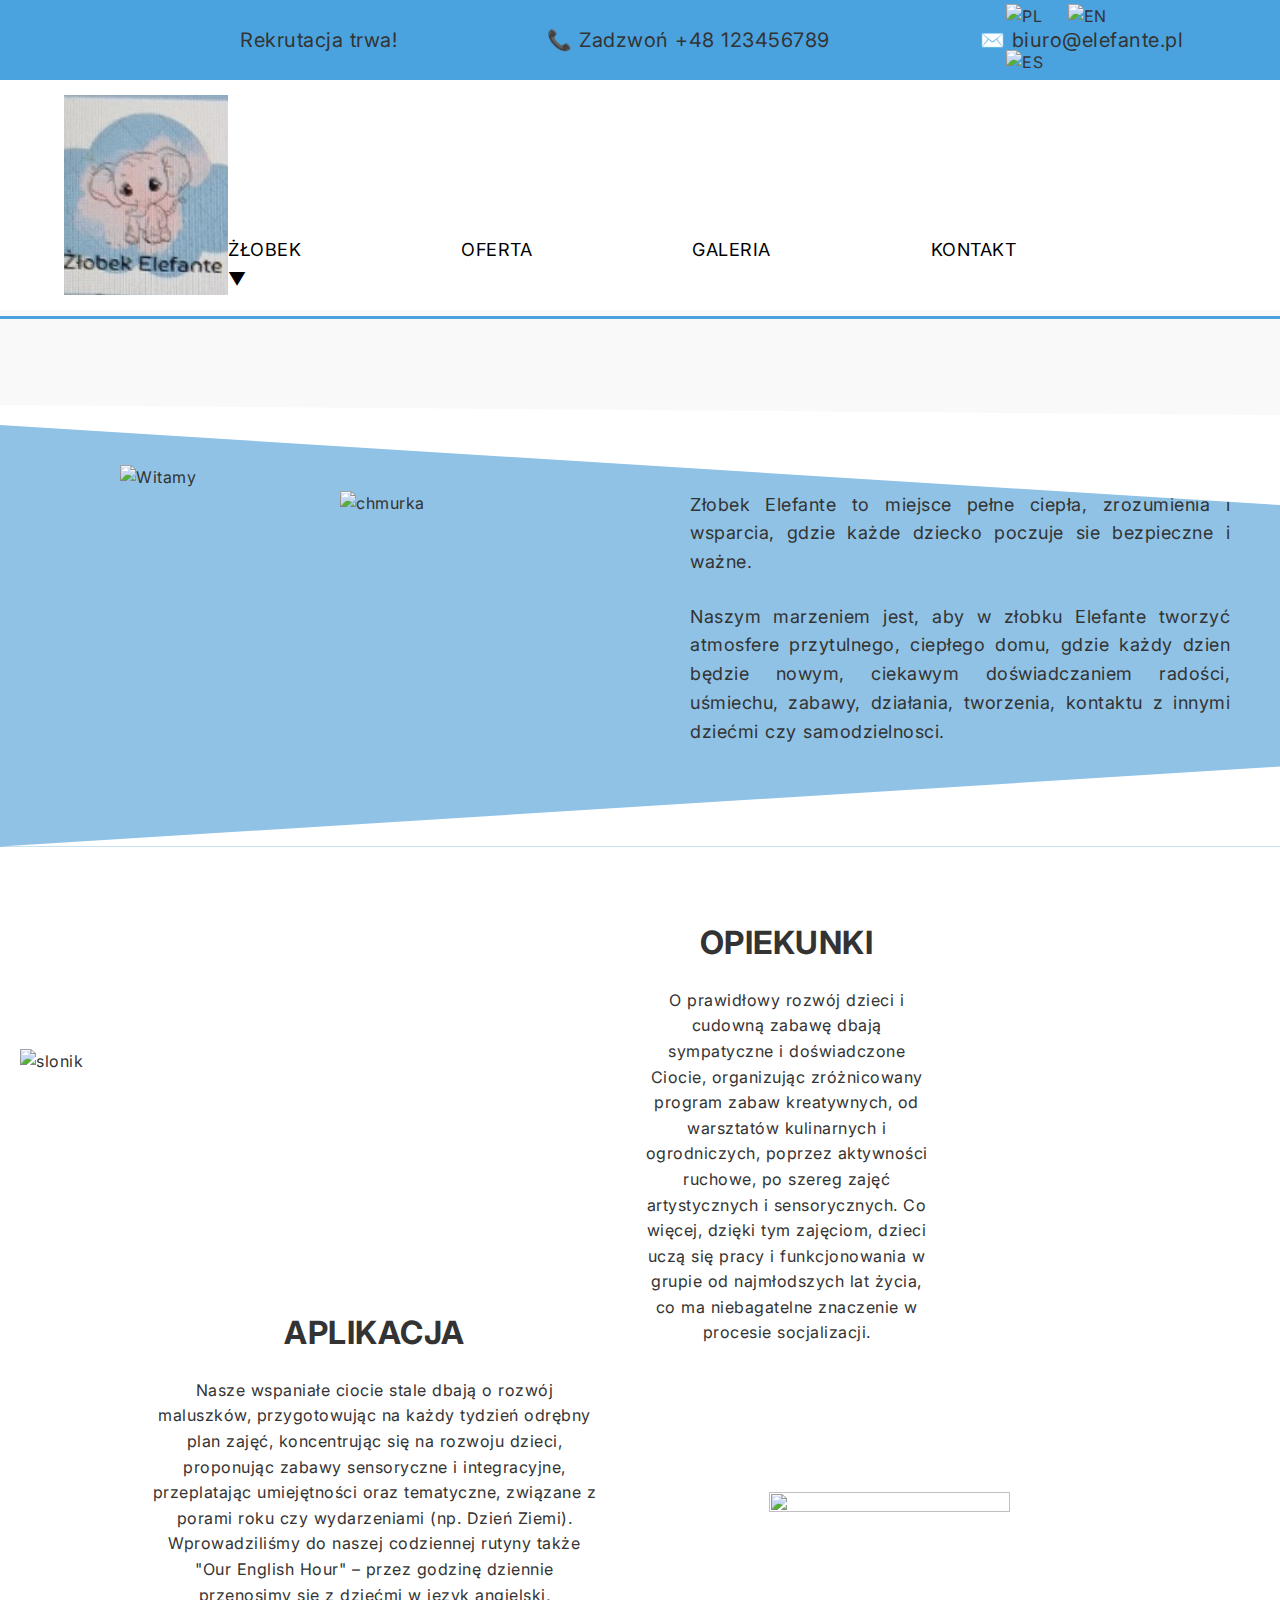
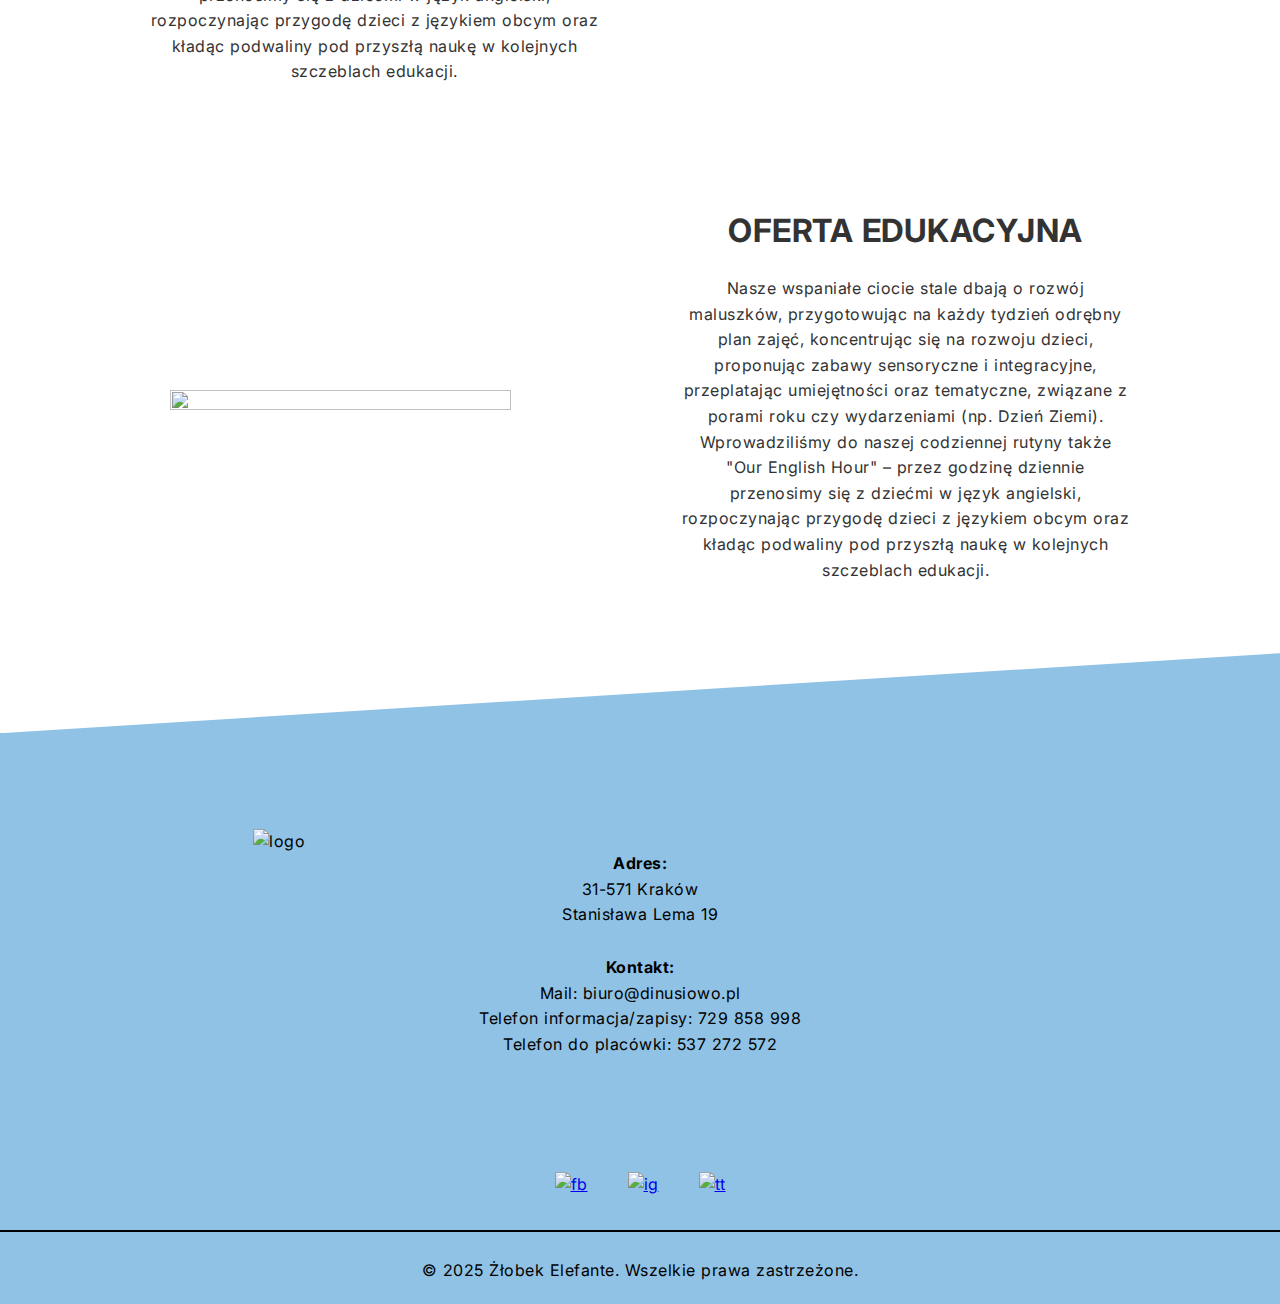
==== commit 110ac7e6: "Update index.html" ====
--- a/index.html
+++ b/index.html
@@ -28,7 +28,7 @@
 
         <nav id="navbar">
             <div class="logo">
-                <a href="index.html"><img src="img/logo.jpg" alt="Żłobek Elefante"></a>
+                <a href="index.html"><img src="logo.jpg" alt="Żłobek Elefante"></a>
               </div>
             <!-- Przycisk hamburgera widoczny na małych ekranach -->
              <div class="ham">
@@ -41,7 +41,7 @@
               <li class="dropdown-container">
                 <a href="#">ŻŁOBEK ▼</a>
                 <ul class="dropdown">
-                  <li><a href="podstrony_html/adaptacja.html">Adaptacja</a></li>
+                  <li><a href="adaptacja.html">Adaptacja</a></li>
                   <li><a href="plan_dnia.html">Plan dnia</a></li>
                   <li><a href="kadra.html">Kadra</a></li>
                   <li><a href="rekrutacja.html">Rekrutacja</a></li>
